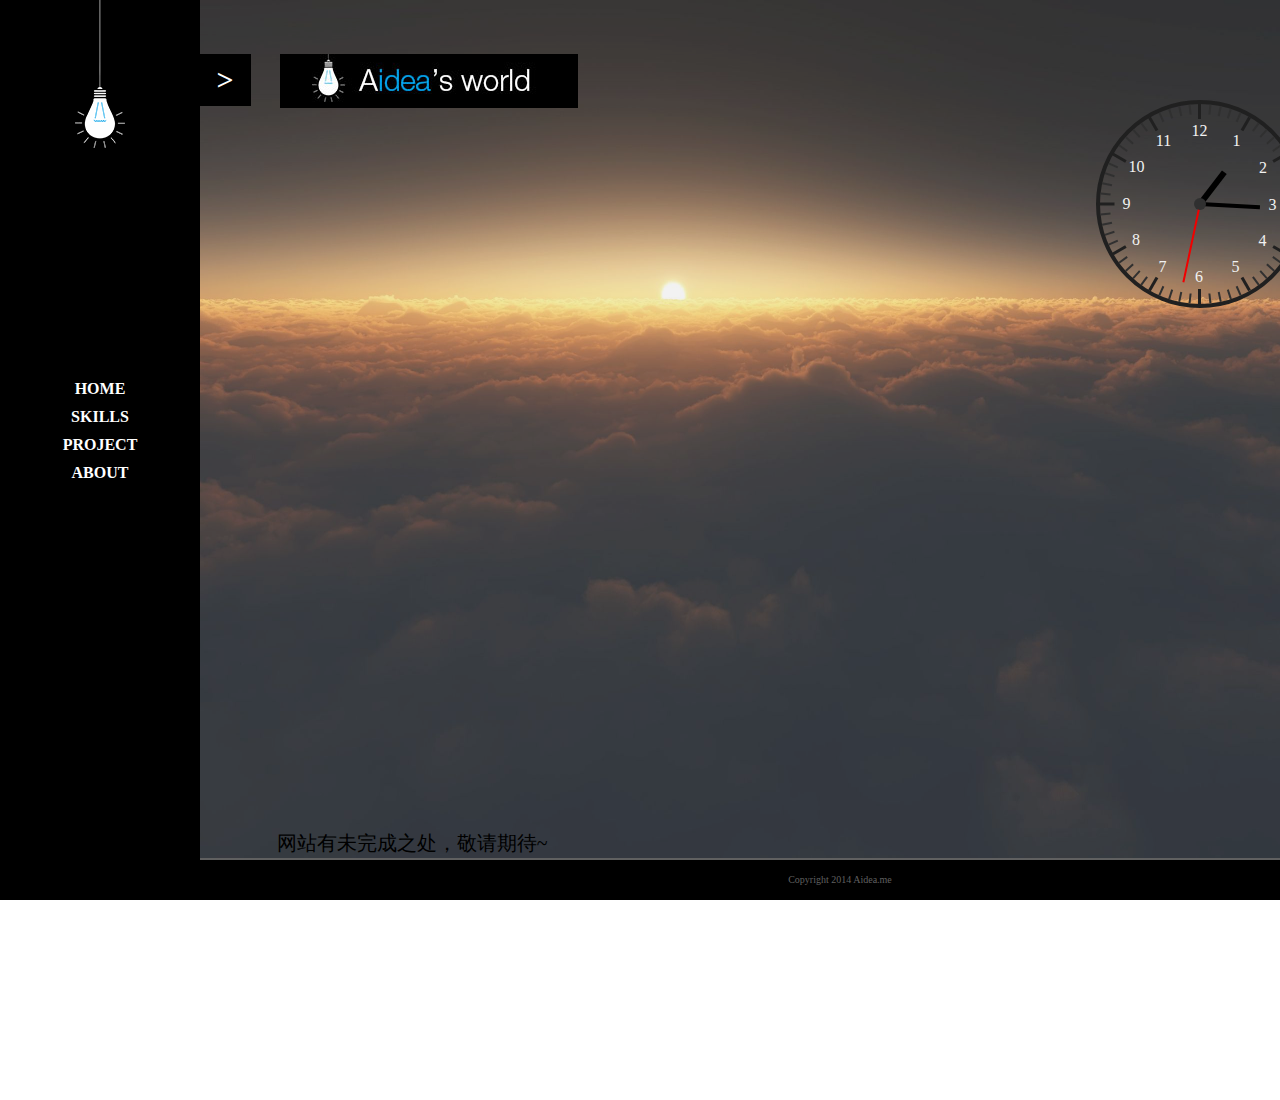
==== index.html @ 199264ed "First Time to Build My Website" ====
<!DOCTYPE html>
<html>
<head>
<meta charset="UTF-8">
<title>Aidea's World</title>
<link rel="stylesheet" href="css/comm.css">
<script src="js/sea.js" data-main="js/init"></script>
<script>
	window.onscroll=function(){
		document.body.scrollTop=0;
		return false;
	}
</script>
</head>
<body>
	<div id="LoadingBar">
	<img src="img/load.gif" alt="">
		<p>&lt;!-- Aidea.me --&gt;</p>
<!-- 		<div id="wait">
			<span class="sp0" id="sp0"><p id="p2">等不及啦~</p></span>
			<span class="spa1" id='spa1'></span>
			<span class="spa2" id='spa2'></span>
			<span class="spa3" id='spa3'></span>
			<span class="spa4" id='spa4'></span>
			<span class="spb1" id='spb1'></span>
			<span class="spb2" id='spb2'></span>
			<span class="spb3" id='spb3'></span>
			<span class="spb4" id='spb4'></span>
			<p id="p1">等不及啦~</p>
		</div> -->
	</div>
	<div id="box">
		<div id="content"  onmousedown="return false;">
			<div id="title">
				<div>
					<p style="background:url(img/logo.jpg)"></p>
					<p>SKILLS</p>
					<p>PROJECT</p>
					<p>ABOUT</p>
				</div>
			</div>
			<div id="home">
				<div class="main_page" id="main">
					<div class="content">
						
					</div>
					<div id="clock">
						<div class="hour"></div>
						<div class="min"></div>
						<div class="sec"></div>
						<span class="gap"></span>
					</div>
				</div>
				<div class="main_page" id="skill">
					<ul id="skill_box1">
						<li>
							<svg>
								<polygon fill="none" stroke="#fff" stroke-miterlimit="10" points="10.8,107 10.8,36.6 71.5,1.2 132.2,36 132.2,106.4 71.5,141.8 "/>
								<text transform="matrix(1 0 0 1 28 82)" fill="#fff" font-family="Courier New" font-size="36">HTML
									<animate attributeName='fill' values='#e44d26;#fff;#e44d26' dur='3s' repeatCount='indefinite' />
								</text>
							</svg>
						</li>
						<li>
							<svg>
								<polygon fill="none" stroke="#fff" stroke-miterlimit="10" points="10.8,107 10.8,36.6 71.5,1.2 132.2,36 132.2,106.4 71.5,141.8 "/>
								<text transform="matrix(1 0 0 1 38 82)" fill="#fff" font-family="Courier New" font-size="36">CSS
									<animate attributeName='fill' values='#e44d26;#fff;#e44d26' dur='3s' repeatCount='indefinite' />
								</text>
							</svg>
						</li>
						<li>
							<svg>
								<polygon fill="none" stroke="#fff" stroke-miterlimit="10" points="10.8,107 10.8,36.6 71.5,1.2 132.2,36 132.2,106.4 71.5,141.8 "/>
								<text transform="matrix(1 0 0 1 48 82)" fill="#fff" font-family="Courier New" font-size="36">JS
									<animate attributeName='fill' values='#e44d26;#fff;#e44d26' dur='3s' repeatCount='indefinite' />
								</text>
							</svg>
						</li>
						<li>
							<svg>
								<polygon fill="none" stroke="#fff" stroke-miterlimit="10" points="10.8,107 10.8,36.6 71.5,1.2 132.2,36 132.2,106.4 71.5,141.8 "/>
								<text transform="matrix(1 0 0 1 38 82)" fill="#fff" font-family="Courier New" font-size="36">PHP
									<animate attributeName='fill' values='#e44d26;#fff;#e44d26' dur='3s' repeatCount='indefinite' />
								</text>
							</svg>
						</li>
					</ul>
					<ul id="skill_box2">
						<li>
							<svg>
								<polygon fill="#064689" stroke="#fff" stroke-miterlimit="10" points="10.8,107 10.8,36.6 71.5,1.2 132.2,36 132.2,106.4 71.5,141.8 "/>
								<text transform="matrix(1 0 0 1 48 84)" fill="#fff" font-family="'微软雅黑'" font-size="36">PS</text>
							</svg>
						</li>
						<li>
							<svg>
								<polygon fill="#c15d07" stroke="#fff" stroke-miterlimit="10" points="10.8,107 10.8,36.6 71.5,1.2 132.2,36 132.2,106.4 71.5,141.8 "/>
								<text transform="matrix(1 0 0 1 50 84)" fill="#fff" font-family="'微软雅黑'" font-size="36">AI</text>
							</svg>
						</li>
						<li>
							<svg>
								<polygon fill="#56671c" stroke="#fff" stroke-miterlimit="10" points="10.8,107 10.8,36.6 71.5,1.2 132.2,36 132.2,106.4 71.5,141.8 "/>
								<text transform="matrix(1 0 0 1 38 84)" fill="#fff" font-family="'微软雅黑'" font-size="36">DW</text>
							</svg>
						</li>
						<li>
							<svg>
								<polygon fill="#5d607e" stroke="#fff" stroke-miterlimit="10" points="10.8,107 10.8,36.6 71.5,1.2 132.2,36 132.2,106.4 71.5,141.8 "/>
								<text transform="matrix(1 0 0 1 48 84)" fill="#fff" font-family="'微软雅黑'" font-size="36">AE</text>
							</svg>
						</li>
						<li>
							<svg>
								<polygon fill="#7c5b7f" stroke="#fff" stroke-miterlimit="10" points="10.8,107 10.8,36.6 71.5,1.2 132.2,36 132.2,106.4 71.5,141.8 "/>
								<text transform="matrix(1 0 0 1 48 84)" fill="#fff" font-family="'微软雅黑'" font-size="36">PR</text>
							</svg>
						</li>
					</ul>
					<ul id="skill_box3">
						<li>
							<svg>
								<polygon fill="#ccc" stroke="#fff" stroke-miterlimit="10" points="10.8,107 10.8,36.6 71.5,1.2 132.2,36 132.2,106.4 71.5,141.8 " fill-opacity='0.5' />
								<text transform="matrix(1 0 0 1 48 80)" fill="#666" font-family="Courier New" font-size="26"> </text>
							</svg>
						</li>
						<li>
							<svg>
								<polygon fill="#ccc" stroke="#fff" stroke-miterlimit="10" points="10.8,107 10.8,36.6 71.5,1.2 132.2,36 132.2,106.4 71.5,141.8 " fill-opacity='0.5' />
								<text transform="matrix(1 0 0 1 40 80)" fill="#666" font-family="Courier New" font-size="26"> </text>
							</svg>
						</li>
						<li>
							<svg>
								<polygon fill="#ccc" stroke="#fff" stroke-miterlimit="10" points="10.8,107 10.8,36.6 71.5,1.2 132.2,36 132.2,106.4 71.5,141.8 " fill-opacity='0.5' />
								<text transform="matrix(1 0 0 1 33 80)" fill="#666" font-family="Courier New" font-size="26"> </text>
							</svg>
						</li>
						<li>
							<svg>
								<polygon fill="#ccc" stroke="#fff" stroke-miterlimit="10" points="10.8,107 10.8,36.6 71.5,1.2 132.2,36 132.2,106.4 71.5,141.8 " fill-opacity='0.5' />
								<text transform="matrix(1 0 0 1 33 80)" fill="#666" font-family="Courier New" font-size="26"> </text>
							</svg>
						</li>
					</ul>
				</div>
				<div class="main_page" id="project">
					<div>
						<div id="show_work">
							<span>×</span>
							<iframe></iframe>
						</div>
						<ul>
							<li><a href="javascript:;"><img src="img/m_1.jpg" alt=""><span>别踩白块</span></a></li>
							<li><a href="javascript:;"><img src="img/m_2.jpg" alt=""><span>照片墙</span></a></li>
							<li><a href="javascript:;"><img src="img/m_3.jpg" alt=""><span>瀑布流</span></a></li>
							<li><a href="javascript:;"><img src="img/m_2.jpg" alt=""><span>手风琴</span></a></li>
							<li><a href="javascript:;"><img src="img/m_1.jpg" alt=""><span>分块运动</span></a></li>
							<li><a href="javascript:;"><img src="img/m_2.jpg" alt=""><span>苹果菜单</span></a></li>
							<li><a href="javascript:;"><img src="img/m_3.jpg" alt=""><span>3D轮换</span></a></li>
							<li><a href="javascript:;"><img src="img/m_2.jpg" alt=""><span id="see_more" style="left:0;top:0;line-height:150px">· · ·</span></a></li>
						</ul>
					</div>
				</div>
				<div class="main_page" id="about">
					<div id="resume">
						<div>&lt;!DOCTYPE html&gt;</div>
						<div>&lt;html&gt;</div>
						<div>&lt;head&gt;</div>
						<pre style="text-indent:2em">&lt;title&gt;<span>About Me</span>&lt;/title&gt;</pre>
						<div>&lt;/head&gt;</div>
						<div>&lt;body&gt;</div>
						<pre style="text-indent:2em">&lt;name&gt;<span>张国华</span>&lt;/name&gt;</pre>
						<div>&nbsp;</div>
						<pre style="text-indent:2em">&lt;sex&gt;<span>男</span>&lt;/sex&gt;</pre>
						<div>&nbsp;</div>
						<pre style="text-indent:2em">&lt;age&gt;<span>26</span>&lt;/age&gt;</pre>
						<div>&nbsp;</div>
						<pre style="text-indent:2em">&lt;tel&gt;<span>15161780200</span>&lt;/tel&gt;</pre>
						<div>&nbsp;</div>
						<pre style="text-indent:2em">&lt;qq&gt;<span>332550145</span>&lt;/qq&gt;</pre>
						<div>&lt;/body&gt;</div>
						<div>&lt;/html&gt;</div>
					</div>
					
				</div>
			</div>
		</div>
		<div id="sign">
			<span class="active"></span>
			<span></span>
			<span></span>
			<span></span>
			<div class="mouse">
				<span></span>
			</div>
		</div>
		<div id="bg">
		    <img src="img/1.jpg" alt="" style="opacity:0.8" />
		</div>
		<span class="imgnavi ileft" id="ileft">&lt;</span><span class="imgnavi iright" id="iright">&gt;</span>
		<div id="bottom_menu">
			<p>网站有未完成之处，敬请期待~</p>
			<div id="web_info">Copyright 2014 Aidea.me</div>
			<div id="contact">
				<div class="mail">联系我吧</div>
				<a href="mailto:aidea.me@gmail.com">Aidea.me@gmail.com</a>
			</div>
		</div>
		<div id="layer"></div>
		<div id="navi">
			<div id="LoadingLogo"><img src="img/logo.png" alt=""></div>
			<ul>
				<li><a href="javascript:;"><span class='left'>|</span><p>HOME</p><span class='right'>|</span></a></li>
				<li><a href="javascript:;"><span class='left'>|</span><p>SKILLS</p><span class='right'>|</span></a></li>
				<li><a href="javascript:;"><span class='left'>|</span><p>PROJECT</p><span class='right'>|</span></a></li>
				<li><a href="javascript:;"><span class='left'>|</span><p>ABOUT</p><span class='right'>|</span></a></li>
			</ul>
			<div id="cover"></div>
			<div id="btn"><span></span><p>&gt;</div>
			<div></div>
		</div>
	</div>
	<div id="more">
		<span id="close">返&nbsp;&nbsp;回</span>
		<ul>
			<li><div><p style='color:#ed4e6e'>设&nbsp;&nbsp;计</p><a style='border-bottom: 1px solid #ed4e6e' href="javascript:;">页面更新中...</a></div><img src="img/p_1.jpg" alt=""></li>
			<li><div><p style='color:#00aa72'>前&nbsp;&nbsp;端</p><a style='border-bottom: 1px solid #00aa72' href="javascript:;">页面更新中...</a></div><img src="img/p_2.jpg" alt=""></li>
			<li><div><p style='color:#8a2be2'>其&nbsp;&nbsp;他</p><a style='border-bottom: 1px solid #8a2be2' href="javascript:;">页面更新中...</a></div><img src="img/p_3.jpg" alt=""></li>
		</ul>
		<span id="change">换一下</span>
	</div>
	<script type="text/javascript"></script>
</body>
</html>
---- css/comm.css ----
@charset "UTF-8";
/**
 * 全局样式
 * @authors Aidea (aidea.me@gmail.com)
 * @date    2014-12-14 01:49:16
 * @version 1.0
 */
* {
    margin:0;
    padding:0;
    list-style:none;
}
body {
    overflow: hidden;
    cursor: default;
}
iframe{
    border: none;
}
#box {
    width: 100%;
    height: 100%;
    position: absolute;
    left: 0;
}
#bg img {
    width: 100%;
    height: 100%;
    position: absolute;
    left: 200px;
    z-index: -999;
    min-width: 1024px;
    min-height: 768px;
}
#content {
    position: absolute;
    left:200px;
    width: 100%;
    height: 100%;
}
#navi {
    width: 200px;
    height: 100%;
    background: #000;
    position: absolute;
    left:0;
    top: 0;
}
#navi ul {
    width: 200px;
    position: absolute;
    top:50%;
    margin-top: -80px;
    font-family: 微软雅黑;
}
#navi ul li {
    font-style: 30px;
    color: #fff;
    margin:10px 0;
    font-weight: bold;
    width: 200px;
    text-align: center;
}
#navi ul li a {
    text-decoration: none;
    color: #fff;
    position: relative;
    color: #fff;
}
#navi ul li span {
    font-weight: bold;
    position: absolute;
    opacity: 0;
    filter:alpha(opacity:0);
}
#navi ul li span.left {
    left:-50px;
}
#navi ul li span.right {
    right:-50px;
}
#navi ul li p {
    display: inline-block;
}
#navi #btn {
    width: 50px;
    height: 50px;
    border:1px solid #000;
    position: absolute;
    right:-51px;
    top:6%;
    display: inline-block;
    cursor: default;
    font-weight: bold;
    overflow: hidden;
}
#btn span {
    width: 50px;
    height: 50px;
    background: #000;
    position: absolute;
    left: 0;
    top: 0;
}
#btn p {
    width: 50px;
    height: 50px;
    position: absolute;
    color: #fff;
    font-size: 30px;
    line-height: 50px;
    text-align: center;
}
#layer {
    width: 100%;
    height: 100%;
    background: #000;
    position: absolute;
    opacity: 0.5;
    filter:alpha(opacity:50);
    top:0;
    left:200px;
}
#sign {
    width: 16px;
    height: 150px;
    position: absolute;
    top:50%;
    margin-top: -50px;
    right:-150px;
}
#sign div.mouse {
    display: block;
    margin: 10px auto;
    width: 14px;
    height: 22px;
    border-radius: 7px;
    border: 1px solid #fff;
    position: absolute;
    left: 50%;
    margin-left: -9px;
}
#sign div.mouse span {
    display: block;
    margin: 2px auto;
    width: 1px;
    height: 1px;
    border-radius: 2px;
    background: #fff;
    border: 1px solid transparent;
    -webkit-animation-duration: 1s;
    animation-duration: 1s;
    -webkit-animation-fill-mode: both;
    animation-fill-mode: both;
    -webkit-animation-iteration-count: infinite;
    animation-iteration-count: infinite;
    -webkit-animation-name: scroll;
    animation-name: scroll;
}
@-webkit-keyframes scroll {
    0% {
        opacity: 1;
        -webkit-transform: translateY(0);
        transform: translateY(0);
    }
    100% {
        opacity: 0;
        -webkit-transform: translateY(8px);
        transform: translateY(8px);
    }
}
@keyframes scroll {
    0% {
        opacity: 1;
        -webkit-transform: translateY(0);
        -ms-transform: translateY(0);
        transform: translateY(0);
    }
    100% {
        opacity: 0;
        -webkit-transform: translateY(8px);
        -ms-transform: translateY(8px);
        transform: translateY(8px);
    }
}
#sign span {
    width: 10px;
    height: 10px;
    border-radius: 50%;
    background: #fff;
    margin:2px;
    display: inline-block;
}
#sign span.active {
    border:1px solid #000;
    background: none;
    margin: 1px;
}
#LoadingBar {
    width: 100%;
    height: 100%;
    background: #000;
    position: absolute;
    z-index: 2000;
}
#LoadingBar img {
    position: absolute;
    left: 50%;
    margin-left: -100px;
}
#LoadingBar p {
    margin:430px auto 0;
    color: #fff;
    font-size: 30px;
    text-align: center;
    font-family:"Courier New", Courier;
}
#logo {
    width: 200px;
    height: 50px;
    text-align: center;
    line-height: 50px;
    position: absolute;
    overflow: hidden;
    top:10px;
    font-size: 20px;
    font-family: 微软雅黑;
    z-index: 999;
}
#wait {
    top:380px;
    left:50%;
    margin-left: -50px;
    width: 100px;
    height: 30px;
    text-align: center;
    line-height: 30px;
    position: absolute;
    overflow: hidden;
    z-index: 999;
    cursor: pointer;
    letter-spacing: 1px;
}
#wait span {
    display: block;
    position: absolute;
}
#cover {
    width: 200px;
    height: 400px;
    position: absolute;
}
p#p1 {
    color: #fff;
    margin:0;
    font-size: 14px;
    font-family: 微软雅黑;
}
p#p2 {
    color: #000;
    margin:0;
    font-size: 14px;
    font-family: 微软雅黑;
}
.sp0 {
    width: 100px;
    height:30px;
    left: 0;
    top: -30px;
    background: #fff;
}
.spa1 {
    width: 1px;
    height: 30px;
    left: 0;
    bottom: 0;
    background: #333;
}
.spa2 {
    height: 1px;
    width: 100px;
    left: 0;
    top: 0;
    background: #333;
}
.spa3 {
    width: 1px;
    height: 30px;
    right: 0;
    top: 0;
    background: #333;
}
.spa4 {
    height: 1px;
    width: 100px;
    right: 0;
    bottom: 0;
    background: #333;
}
.spb1 {
    width: 1px;
    left: 0;
    bottom: 0;
    background: #fff;
}
.spb2 {
    height: 1px;
    left: 0;
    top: 0;
    background: #fff;
}
.spb3 {
    width: 1px;
    right: 0;
    top: 0;
    background: #fff;
}
.spb4 {
    height: 1px;
    right: 0;
    bottom: 0;
    background: #fff;
}
#LoadingLogo img {
    position: absolute;
    left:50%;
    margin-left:-25px;
    top:-150px;
}
#bar {
    width: 100%;
    height: 90px;
    background: #ccc
}
#title {
    width: 298px;
    height: 54px;
    background: #000;
    top:6%;
    position: absolute;
    overflow: hidden;
    cursor: default;
    z-index: 9;
    left: 80px;
}
#title div {
    position: absolute;
    top:0;
}
#title p {
    width: 298px;
    height: 54px;
    text-align: center;
    line-height: 54px;
    color: #fff;
    font-size: 20px;
    letter-spacing: 2px;
    font-family: 微软雅黑;
}
.main_page {
    width: 100%;
    height: 100%;
    position: absolute;
    opacity: 1;
    filter:alpha(opacity:100);
    cursor: default;
}
#main div.content {
    width: 50%;
    height: 400px;
    position: absolute;
    top:50%;
    left:80px;
    margin-top:-200px; 
}
#main div#clock {
    width:200px;
    height:200px;
    border:4px solid #222;
    border-radius:50%;
    top:100px;
    left:70%;
    position:absolute;
}
#main div#clock div.hour {
    width:6px;
    height:40px;
    background:#000;
    position:absolute;
    left:50%;
    margin-left:-3px;
    top:60px;
    -webkit-transform-origin:bottom center;
}
#main div#clock div.min {
    width:4px;
    height:60px;
    background:#000;
    position:absolute;
    left:50%;
    margin-left:-2px;
    top:40px;
    -webkit-transform-origin:bottom center;
}
#main div#clock div.sec {
    width:2px;
    height:80px;
    background:red;
    position:absolute;
    left:50%;
    margin-left:-1px;
    top:20px;
    -webkit-transform-origin:bottom center;
}
#main div#clock .scaler {
    width:2px;
    height:10px;
    background:#333;
    position:absolute;
    left:50%;
    margin-left:-1px;
    -webkit-transform-origin:center 100px;
}
#main div#clock .big_scaler {
    width:3px;
    height:15px;
    background:#222;
    position:absolute;
    left:50%;
    margin-left:-2px;
    -webkit-transform-origin:center 100px;
}
#main div#clock .big_scaler em {
    width:50px;
    position:absolute;
    left:50%;
    margin-left:-25px;
    top:18px;
    text-align:center;
    font-style:normal;
    font-family: 微软雅黑;
    color: #fff;
}
#main div#clock .gap {
    width:12px;
    height:12px;
    background:#333;
    position:absolute;
    left:50%; top:50%;
    margin-left:-6px;
    margin-top:-6px;
    border-radius:50%;
}
#main div#clock p {
    text-align:center;
    padding:10px 0;
    color:#FFF;
}
#main div#clock p a {
    color:#FFF;
    text-decoration:none;
}
#main div#clock p a:hover {
    text-decoration:underline;
}
#skill #skill_box1 {
    position: absolute;
    top:50%;
    width: 600px;
    left: 50%;
    margin-left: -300px;
    margin-top:-230px;
    color: #000;
}
#skill #skill_box2 {
    position: absolute;
    top:50%;
    width: 750px;
    left: 50%;
    margin-left: -375px;
    margin-top:-100px;
    color: #7109aa;
}
#skill #skill_box3 {
    position: absolute;
    top:50%;
    width: 600px;
    left: 50%;
    margin-left: -300px;
    margin-top:30px;
    color: #f5001d;
}
#skill p {
    text-align: center;
    position: absolute;
    width: 150px;
    height: 100px;
    line-height: 100px;
    font-size: 30px;
    top:50%;
    margin-top: -50px;
    font-family:"Courier New", Courier;
}
#skill li {
    width: 150px;
    height: 150px;
    float: left;
}
#skill svg{
    width: 143px;
    height: 143px;
    -webkit-transform:rotate(30deg);
    -moz-transform:rotate(30deg);
    -ms-transform:rotate(30deg);
    transform:rotate(30deg);
    -webkit-transition:1s all ease;
    -moz-transition:1s all ease;
    -ms-transition:1s all ease;
    transition:1s all ease;
}
#skill svg:hover{
    -webkit-transform:rotate(360deg);
    transform:rotate(360deg);
}
#project div {
    width: 100%;
    height: 100%;
}
#project #show_work span {
    width: 50px;
    height: 50px;
    color: #fff;
    background: #00a2e9;
    font-size: 30px;
    border:1px solid #fff;
    line-height: 50px;
    display: inline-block;
    text-align: center;
    position: absolute;
    cursor: pointer;
    top:60px;
    left:5%;
}
#project iframe {
    width: 100%;
    height: 100%;
    margin: 0 auto;
}
#project #show_work {
    background: #fff;
    width: 100%;
    height: 100%;
    position: absolute;
    z-index: 1999;
    text-align: center;
    line-height: 800px;
    display: none;
    opacity: 0;
}
#project ul {
    width: 888px;
    height:344px;
    position: absolute;
    left: 50%;
    margin-left: -444px;
    top:50%;
    margin-top: -172px;
}
#project ul li {
    width: 200px;
    height: 150px;
    border:1px solid #fff;
    margin:10px;
    float: left;
    overflow: hidden;
    position: relative;
    cursor: pointer;
}
#project ul li img {
    width: 200px;
    height: 150px;
    position: absolute;
    -webkit-transition:transform 0.7s;
    -moz-transition:transform 0.7s;
    -ms-transition:transform 0.7s;
    transition:transform 0.7s;
}
/* #more ul li img:hover{
    -webkit-transform:scale(1.2);
    -moz-transform:scale(1.2);
    -ms-transform:scale(1.2);
    transform:scale(1.2);
} */
#project ul span {
    display: block;
    width: 200px;
    height: 150px;
    line-height: 150px;
    position: absolute;
    left: -200px;
    background: rgb(25,19,17);
    color: #ed4e6e;
    text-align: center;
    font-family: 微软雅黑;
    font-size: 20px;
    -webkit-transition:transform 0.7s;
    -moz-transition:transform 0.7s;
    -ms-transition:transform 0.7s;
    transition:transform 0.7s;
}
#about li {
    margin:5px;
    float: left;
    position: relative;
}
#about div#resume {
    width: 824px;
    height: 414px;
    position: absolute;
    top:50%;
    left:50%;
    margin-left: -412px;
    margin-top: -207px;
    padding: 10px;
    background: rgb(25,19,17);
    color: #fff;
    font-size: 12px;
    font-family:"Courier New", Courier;
    color: #666;
    border-radius: 5px 4px;
}
#about pre{
    font-family:'Inconsolata',courier,monospace,serif;
}
#about pre span {
    font-size: 14px;
    font-family: 微软雅黑;
    color: #fff;
}
#about .layer {
    width: 100%;
    height: 100%;
    background: #ccc;
    opacity: 0.5;
}
#about .content {
    position: absolute;
    top:0;
    left:0;
    margin: 10px;
}
#about li#my_photo {
    width: 300px;
    height: 402px;
    background: url(../img/my.jpg) no-repeat;
}
#about li#my_info {
    width: 500px;
    height: 120px;
}
#about li#my_resume {
    width: 500px;
    height: 270px;
}
#bottom_menu {
    width: 100%;
    height: 40px;
    background: #000;
    position: absolute;
    bottom: 0;
    left: 200px;
    border-top: 2px solid #666;
    color: #fff;
    font-family: 微软雅黑;
}
#bottom_menu p {
    font-size: 20px;
    font-family: 微软雅黑;
    position: absolute;
    top: -30px;
    left: 6%;
    color: #000;
}
#bottom_menu #web_info {
    width:100%;
    height: 40px;
    text-align: center;
    line-height: 40px;
    color: #666;
    font-size: 10px;
}
#bottom_menu #contact {
    width: 100%;
    height: 200px;
    text-align: center;
    line-height: 80px;
    opacity: 0;
}
#bottom_menu #contact a {
    text-decoration: none;
    color: #fff;
    position: relative;
    top: -40px;
}
/* #bottom_menu #contact div.Msg {
    width: 600px;
    position: absolute;
    left: 50%;
    margin-left: -300px;
} */
#more {
    width: 100%;
    height: 100%;
    background: #dcdcdc;
    position: absolute;
    z-index: 99;
    display: none;
}
#more ul {
    width: 910px;
    height: 402px;
    position: absolute;
    top:50%;
    left: 50%;
    margin-left: -455px;
    margin-top: -201px;
}
#more ul li {
    width: 260px;
    height: 360px;
    background: #7109aa;
    border: 1px solid #fff;
    margin: 20px;
    float: left;
    position: relative;
}
#more ul li div {
    width: 100%;
    height: 100%;
    position: absolute;
    background: #191311;
    text-align: center;
    opacity: 0;
    -webkit-transition:transform 0.3s,opacity 0.3s;
    -moz-transition:transform 0.3s,opacity 0.3s;
    -ms-transition:transform 0.3s,opacity 0.3s;
    transition:transform 0.3s,opacity 0.3s;
}
#more ul li div:hover{
    opacity: 1;
    -webkit-transform:translate(10px,10px);
    -moz-transform:translate(10px,10px);
    -ms-transform:translate(10px,10px);
    transform:translate(10px,10px);
}
#more ul li div p {
    text-align: center;
    margin:100px auto;
    font-family: 微软雅黑;
    font-size: 30px;
}
#more ul li div a {
    color: #fff;
    text-decoration: none;
    margin-top:100px;
    padding: 5px;
    border-bottom: 1px solid #ed4e6e;
}
#more span {
    width: 80px;
    height: 30px;
    color: #fff;
    background: #292421;
    font-size: 15px;
    border:1px solid #fff;
    line-height: 30px;
    display: inline-block;
    text-align: center;
    position: absolute;
    cursor: pointer;
}
#more #close {
    top:60px;
    left:5%;
}
#more #change {
    top:100px;
    left:5%;
}
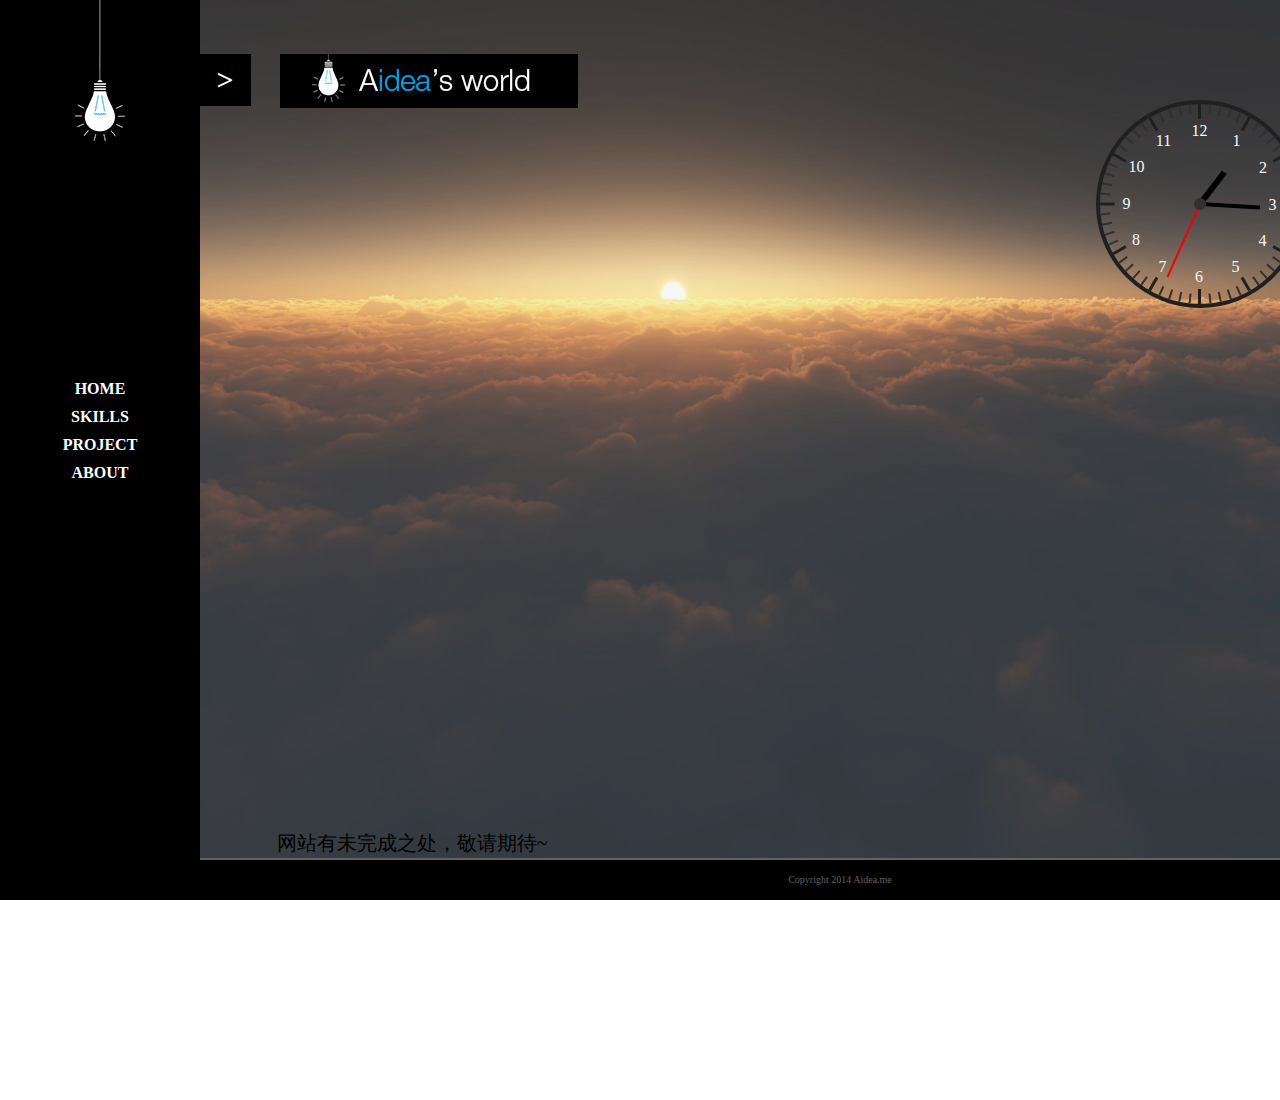
==== commit 87b518ac: "Update index.html" ====
--- a/index.html
+++ b/index.html
@@ -177,7 +177,7 @@
 						<div>&nbsp;</div>
 						<pre style="text-indent:2em">&lt;age&gt;<span>26</span>&lt;/age&gt;</pre>
 						<div>&nbsp;</div>
-						<pre style="text-indent:2em">&lt;tel&gt;<span>15161780200</span>&lt;/tel&gt;</pre>
+						<pre style="text-indent:2em">&lt;tel&gt;<span>1516178****</span>&lt;/tel&gt;</pre>
 						<div>&nbsp;</div>
 						<pre style="text-indent:2em">&lt;qq&gt;<span>332550145</span>&lt;/qq&gt;</pre>
 						<div>&lt;/body&gt;</div>
@@ -233,4 +233,4 @@
 	</div>
 	<script type="text/javascript"></script>
 </body>
-</html>+</html>
